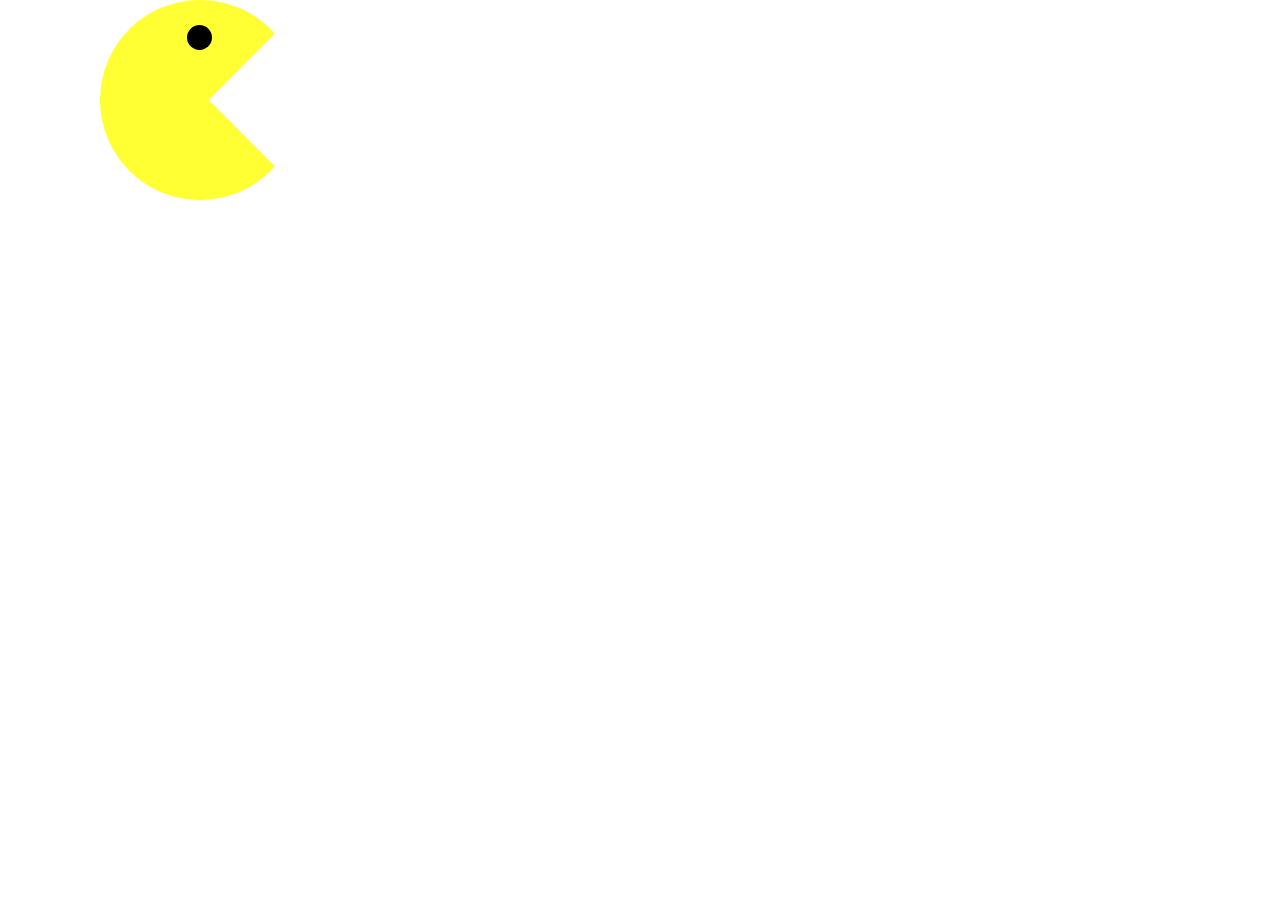
==== index.html @ 2270f8a9 "Updated the file name." ====
<!DOCTYPE html>
<html>
  <head>
    <style>
      div#guy {
        width: 200px;
        height: 200px;
        position: absolute;
        background: #ffff33;
        left: 0px;
        top: 0px;
        z-index: 1;
        border-radius: 50%;
      }
      div#eye {
        width: 25px;
        height: 25px;
        background: #000000;
        position: inherit;
        left: 87px;
        top: 25px;
        z-index: 1;
        border-radius: 50%;
      }
      div#mouth {
        width: 200px;
        height: 200px;
        background: #fff;
        position:inherit;
        top: 0px;
        left: 150px;
        transform: rotate(45deg);
        z-index: 3;
      }
    </style>
  </head>
  <body>
    <div id="guy">
      <div id="mouth"></div>
      <div id ="eye"></div>
    </div>
  </body>

  <script>
    var pos = 0;
    var pageWidth = window.innerWidth;
    var direction = 0;
    var mouthState = 0;
    var guy = document.getElementById('guy');
    var mouth = document.getElementById('mouth');
    var speed = 100;

    function Run() {
      checkPageBounds();
      if (mouthState) {
        pos = pos + speed - (speed * 2 * direction);
        guy.style.left = pos + 'px';
      } // if the mouth is closed, move the character
      
      // move the mouth either toward or away, relative to the guy (depending on the direction)
      let offset = 150 - (400 * direction) + (100 * mouthState); 
      mouth.style.left = offset + "px";
      mouthState = (mouthState + 1) % 2; // close or open the mouth

      setTimeout(Run, 300);
    }

    Run();

    function checkPageBounds() {
      imgWidth = 200;
      let pageWidth = window.innerWidth;
      if (pos > pageWidth - imgWidth || pos < 0) {
        direction = (direction + 1) % 2; // flip the direction
        pos = pos < 0 ? 0: pageWidth - imgWidth; // make sure we don't run out of bounds!
      }
    }
  </script>
</html>
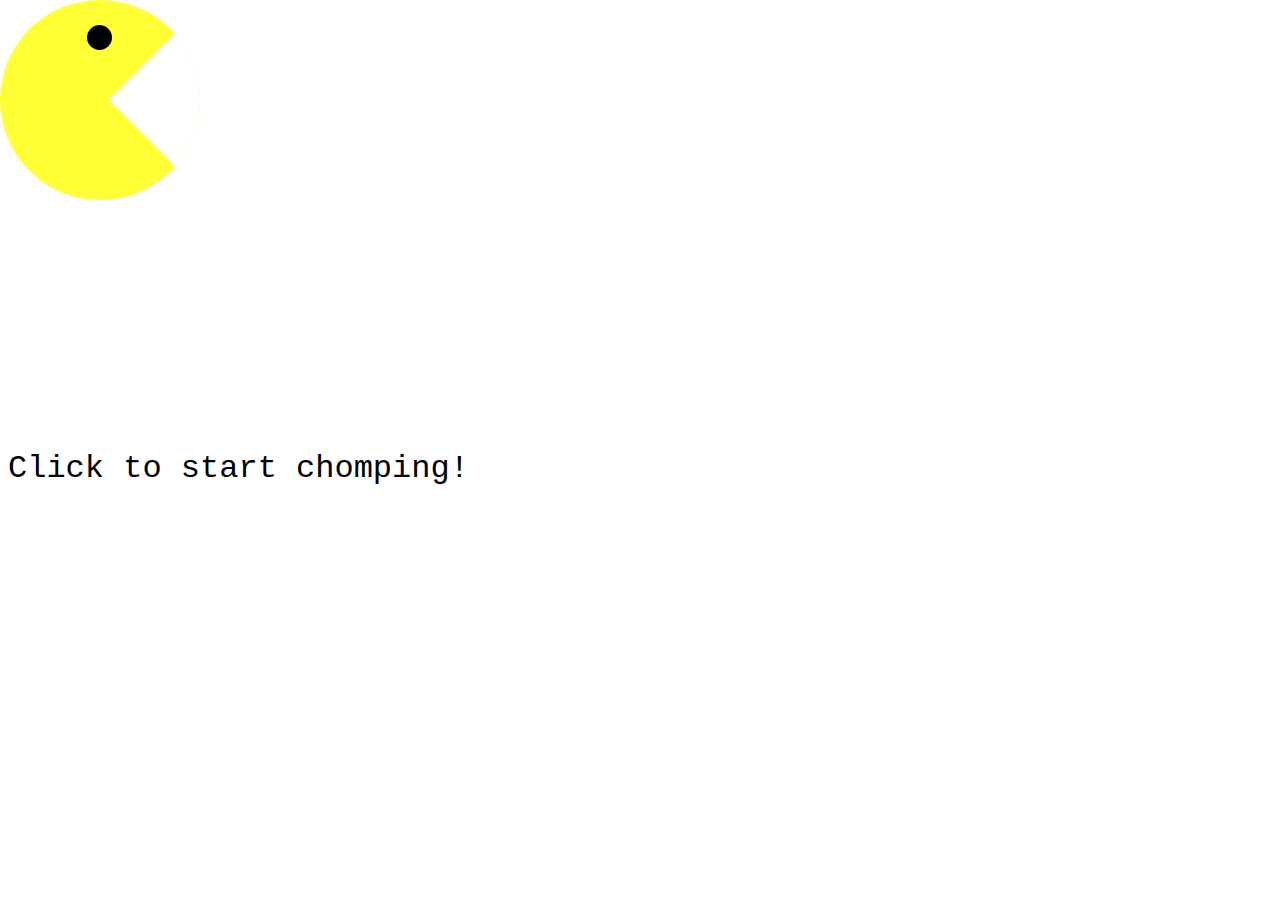
==== commit 65db9c57: "Version 3" ====
--- a/index.html
+++ b/index.html
@@ -1,79 +1,22 @@
 <!DOCTYPE html>
 <html>
   <head>
-    <style>
-      div#guy {
-        width: 200px;
-        height: 200px;
-        position: absolute;
-        background: #ffff33;
-        left: 0px;
-        top: 0px;
-        z-index: 1;
-        border-radius: 50%;
-      }
-      div#eye {
-        width: 25px;
-        height: 25px;
-        background: #000000;
-        position: inherit;
-        left: 87px;
-        top: 25px;
-        z-index: 1;
-        border-radius: 50%;
-      }
-      div#mouth {
-        width: 200px;
-        height: 200px;
-        background: #fff;
-        position:inherit;
-        top: 0px;
-        left: 150px;
-        transform: rotate(45deg);
-        z-index: 3;
-      }
-    </style>
+    <link rel="stylesheet" href="pacman.css">
   </head>
   <body>
     <div id="guy">
       <div id="mouth"></div>
-      <div id ="eye"></div>
+      <div id="eye"></div>
     </div>
+    <div id="instructions">Click to start chomping!</div>
   </body>
 
-  <script>
-    var pos = 0;
-    var pageWidth = window.innerWidth;
-    var direction = 0;
-    var mouthState = 0;
-    var guy = document.getElementById('guy');
-    var mouth = document.getElementById('mouth');
-    var speed = 100;
+  <script type="text/javascript" src="pacman.js"></script>
+  <!--- Changes since last git update:
+  * movement is again click-to-start
+  * css and js are separated to different files
+  * added click to stop/click to restart listeners
+  * added instructions that update depending on the movement state
+  * the mouth diamond no longer displays outside of the guy div, and he is not displayed when outside window bounds
 
-    function Run() {
-      checkPageBounds();
-      if (mouthState) {
-        pos = pos + speed - (speed * 2 * direction);
-        guy.style.left = pos + 'px';
-      } // if the mouth is closed, move the character
-      
-      // move the mouth either toward or away, relative to the guy (depending on the direction)
-      let offset = 150 - (400 * direction) + (100 * mouthState); 
-      mouth.style.left = offset + "px";
-      mouthState = (mouthState + 1) % 2; // close or open the mouth
-
-      setTimeout(Run, 300);
-    }
-
-    Run();
-
-    function checkPageBounds() {
-      imgWidth = 200;
-      let pageWidth = window.innerWidth;
-      if (pos > pageWidth - imgWidth || pos < 0) {
-        direction = (direction + 1) % 2; // flip the direction
-        pos = pos < 0 ? 0: pageWidth - imgWidth; // make sure we don't run out of bounds!
-      }
-    }
-  </script>
-</html>
+--></html>
--- a/pacman.css
+++ b/pacman.css
@@ -0,0 +1,41 @@
+div#guy {
+  width: 200px;
+  height: 200px;
+  position: absolute;
+  background: #ffff33;
+  left: 0px;
+  top: 0px;
+  z-index: 2;
+  border-radius: 50%;
+  overflow:hidden;
+}
+div#eye {
+  width: 25px;
+  height: 25px;
+  background: #000000;
+  position: inherit;
+  left: 87px;
+  top: 25px;
+  z-index: 3;
+  border-radius: 50%;
+}
+div#mouth {
+  width: 200px;
+  height: 200px;
+  background: #fff;
+  position: inherit;
+  top: 0px;
+  left: 150px;
+  transform: rotate(45deg);
+  z-index: 3;
+}
+div#instructions {
+  top: 50%;
+  z-index: 5;
+  position:absolute;
+  font-size: xx-large;
+  font-family: 'Courier New', Courier, monospace;
+}
+body {
+  overflow:hidden;
+}